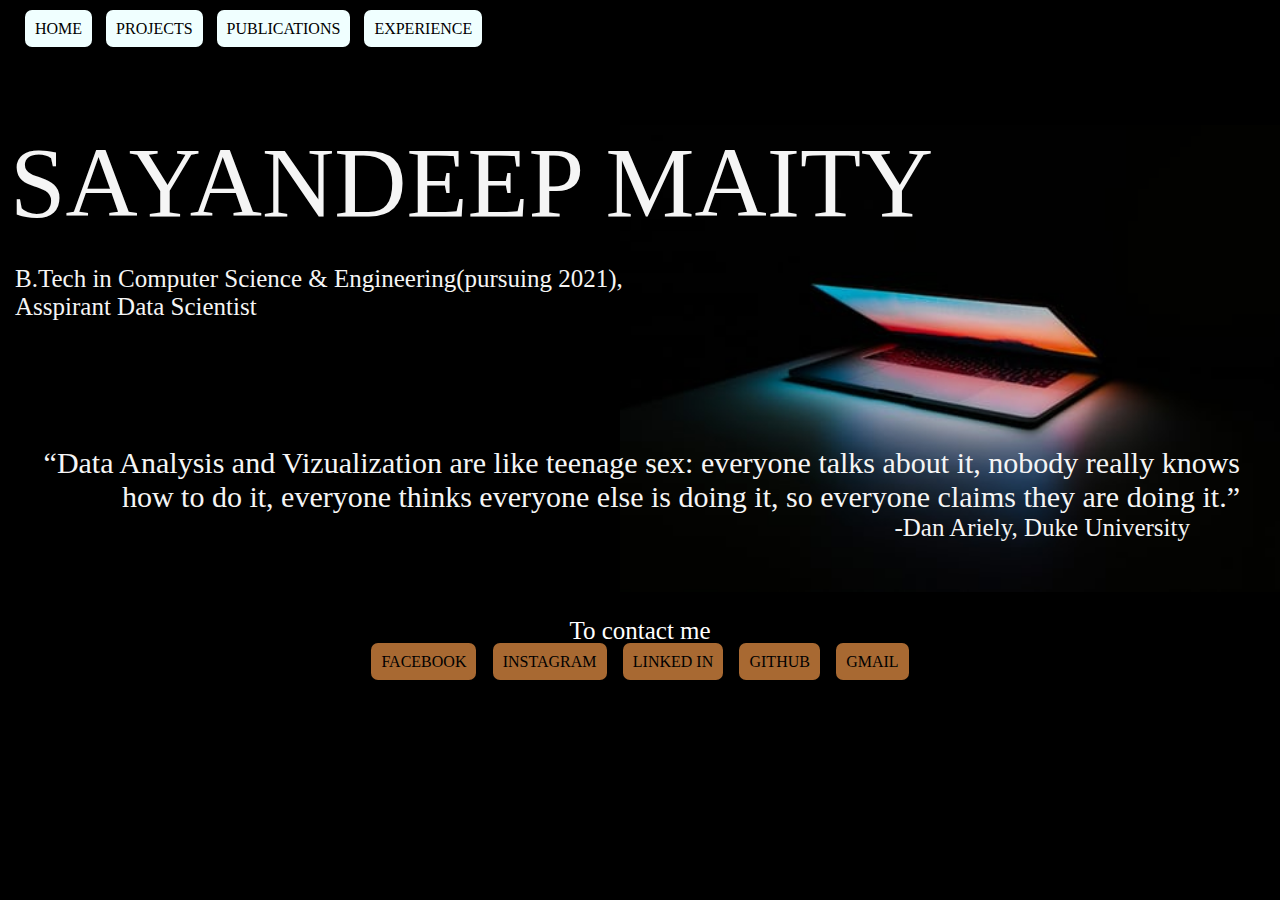
==== index.html @ 8c0d9816 "Initial commit" ====
<!DOCTYPE html>
<html lang="en" dir="ltr">
    <head>
        <title>Sayandeep Maity</title>
        <link rel="stylesheet" href="styles/home.css">
        <meta charset="UTF-8">
        <meta name="veiwport" content="width=device-width, initial-scale=1.0"> 
    </head>
    <body>
        <header>
           <div class='header'>
                <a href="index.html"><span id="btn">HOME</span></a>
                <a href="support/projects.html"><span id="btn">PROJECTS</span></a>
                <a href="support/publications.html"><span id="btn">PUBLICATIONS</span></a>
                <a href="support/experience.html"><span id="btn">EXPERIENCE</span></a>
           </div>
        </header>
        <div class='front-image'>
            <h1 id="name">SAYANDEEP MAITY</h1>
            <p>B.Tech in Computer Science & Engineering(pursuing 2021),<br>Asspirant Data Scientist</p>
            <section>
            <article>
                <blockquote>                
                    <q id="quote">Data Analysis and Vizualization are like teenage sex: everyone talks about it, nobody really knows how to 
                        do it, everyone thinks everyone else is doing it, so everyone claims they are doing it.</q>
                    <p id="author">-Dan Ariely, Duke University</p>
                </blockquote>
            </article>
            </section>
        </div>
        <footer class='footer'>To contact me <br>
            <a href="https://www.facebook.com/profile.php?id=100008527478413"><span id='btn1'>FACEBOOK</span></a>
            <a href="https://www.instagram.com/i.m_stuart/"><span id='btn1'>INSTAGRAM</span></a>
            <a href="https://www.linkedin.com/in/sayandeep-maity-79942218b/"><span id='btn1'>LINKED IN</span></a>
            <a href="https://github.com/i-m-sayandeep"><span id='btn1'>GITHUB</span></a>
            <a href="https://mailto:sayandeepmaity328@gmail.com"><span id="btn1">GMAIL</span></a>
        </footer>
    </body>
</html>
---- styles/home.css ----
/* global style *
-------------------------------------------------------- */
body{
    margin: 0;
    padding: 0;
    background-color: black;
}
a{
    text-decoration: none;
}


/* main style 
----------------------------------------------------- */
.front-image{
    background-image: url(../images/home1.png);
    background-repeat: no-repeat;
    background-position: right;
    background-size: contain;
    height: 100%;
    color: whitesmoke;
    background-color: black;
}

#name{
    font-weight: 300;
    font-size: 100px;
    text-align: left;
    margin-bottom: 0;
    margin-left: 10px;
    font-family: Cambria, Cochin, Georgia, Times, 'Times New Roman', serif;
}
p{
    margin-left: 15px;
    text-align: left;
    padding-bottom: 40px;
    font-size: 25px;
    font-family: Cambria, Cochin, Georgia, Times, 'Times New Roman', serif;
}

#quote{
    font-size: 30px;
    font-weight: 200;
    text-align: right;
    float: right;
    padding-top: 60px;
    font-family: Brush Script MT;
}

#author{
    text-align: right;
    font-weight: 150;
    font-size: 25px;
    padding: 50px;
    font-family:  Brush Script MT;
}

/* header style 
------------------------------------------------------- */

.header{
    background-color: black;
    margin: 0;
    padding: 20px;
    text-decoration-style: none;
}

#btn{
    background-color: azure;
    padding:10px;
    border-radius: 7px;
    margin:5px;
    text-decoration: none;
    color: black;
}

#btn:hover{
    background-color: blueviolet;
    color: whitesmoke;
}

#btn:active{
    background-color: blueviolet;
    color: whitesmoke;
}


/* footer Style 
----------------------------------------------- */

.footer{
    text-align: center;
    font-size: 25px;
    color: white;
    font-family:Perpetua;
}

#btn1{
    background-color: #a86932;
    padding:10px;
    border-radius: 7px;
    margin:5px;
    text-decoration: none;
    color: black;
    font-size: medium;
    margin-top: 10px;;
}

#btn1:hover{
    background-color: blueviolet;
    color: whitesmoke;
}

#btn1:visited{
    color: red;
}
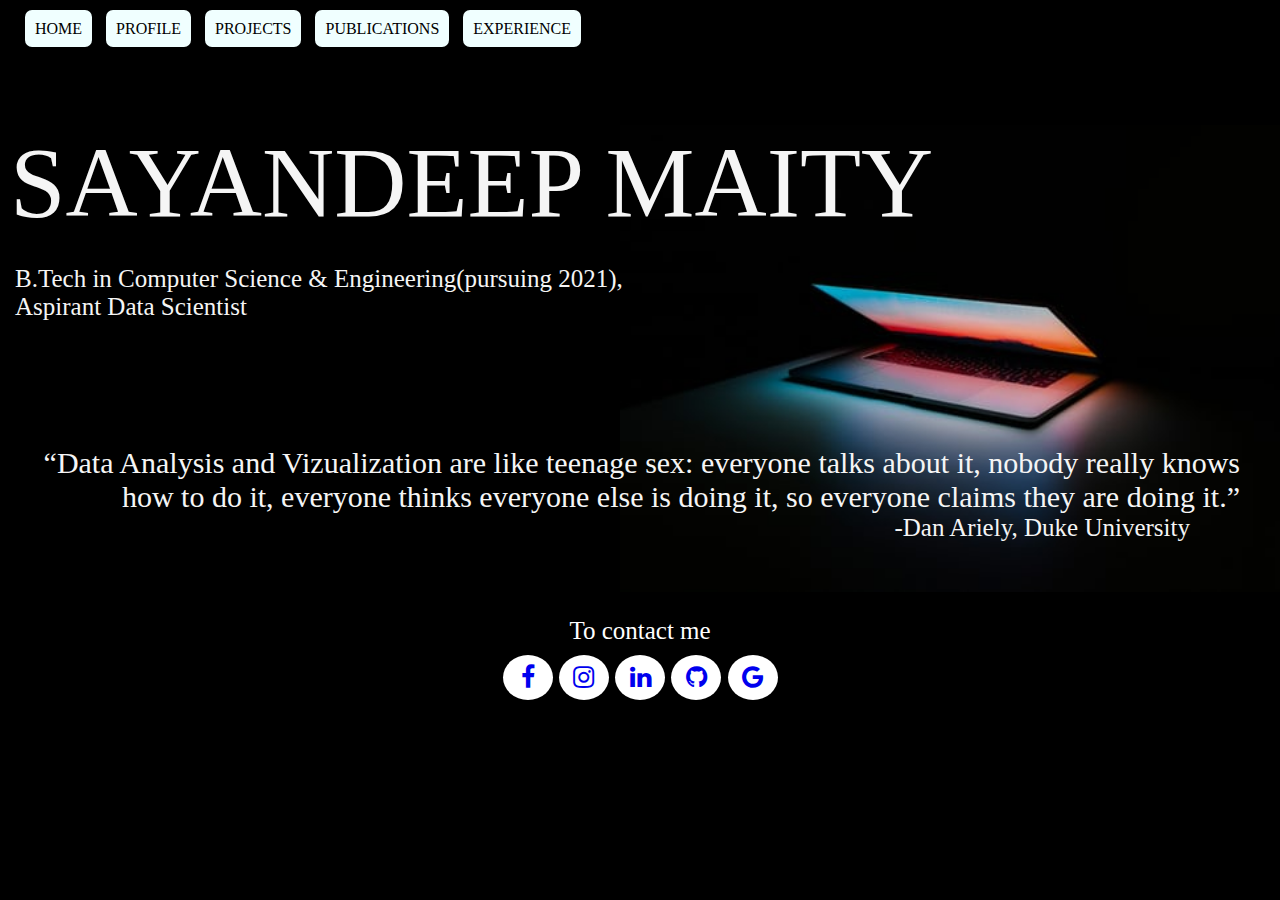
==== commit 2e90a4fa: "Index updated" ====
--- a/index.html
+++ b/index.html
@@ -3,6 +3,7 @@
     <head>
         <title>Sayandeep Maity</title>
         <link rel="stylesheet" href="styles/home.css">
+        <link rel="stylesheet" href="https://cdnjs.cloudflare.com/ajax/libs/font-awesome/4.7.0/css/font-awesome.min.css">
         <meta charset="UTF-8">
         <meta name="veiwport" content="width=device-width, initial-scale=1.0"> 
     </head>
@@ -10,6 +11,7 @@
         <header>
            <div class='header'>
                 <a href="index.html"><span id="btn">HOME</span></a>
+                <a href="support/profile.html"><span id="btn">PROFILE</span></a>
                 <a href="support/projects.html"><span id="btn">PROJECTS</span></a>
                 <a href="support/publications.html"><span id="btn">PUBLICATIONS</span></a>
                 <a href="support/experience.html"><span id="btn">EXPERIENCE</span></a>
@@ -17,7 +19,7 @@
         </header>
         <div class='front-image'>
             <h1 id="name">SAYANDEEP MAITY</h1>
-            <p>B.Tech in Computer Science & Engineering(pursuing 2021),<br>Asspirant Data Scientist</p>
+            <p>B.Tech in Computer Science & Engineering(pursuing 2021),<br>Aspirant Data Scientist</p>
             <section>
             <article>
                 <blockquote>                
@@ -28,12 +30,14 @@
             </article>
             </section>
         </div>
-        <footer class='footer'>To contact me <br>
-            <a href="https://www.facebook.com/profile.php?id=100008527478413"><span id='btn1'>FACEBOOK</span></a>
-            <a href="https://www.instagram.com/i.m_stuart/"><span id='btn1'>INSTAGRAM</span></a>
-            <a href="https://www.linkedin.com/in/sayandeep-maity-79942218b/"><span id='btn1'>LINKED IN</span></a>
-            <a href="https://github.com/i-m-sayandeep"><span id='btn1'>GITHUB</span></a>
-            <a href="https://mailto:sayandeepmaity328@gmail.com"><span id="btn1">GMAIL</span></a>
+        <footer class='footer'>To contact me 
+           <div class="icon">
+            <a href="https://www.facebook.com/profile.php?id=100008527478413" class="fa fa-facebook" id="btn1"></a>
+            <a href="https://www.instagram.com/i.m_stuart/" class ="fa fa-instagram" id="btn1"></a>
+            <a href="https://www.linkedin.com/in/sayandeep-maity-79942218b/" class ="fa fa-linkedin" id="btn1"></a>
+            <a href="https://github.com/i-m-sayandeep" class="fa fa-github" id="btn1"></a>
+            <a href="https://mailto:sayandeepmaity328@gmail.com" class='fa fa-google' id="btn1"></a>
+           </div>
         </footer>
     </body>
 </html>--- a/styles/home.css
+++ b/styles/home.css
@@ -44,7 +44,7 @@
     text-align: right;
     float: right;
     padding-top: 60px;
-    font-family: Brush Script MT;
+    font-family: "Brush Script MT";
 }
 
 #author{
@@ -52,7 +52,7 @@
     font-weight: 150;
     font-size: 25px;
     padding: 50px;
-    font-family:  Brush Script MT;
+    font-family:  "Brush Script MT";
 }
 
 /* header style 
@@ -94,23 +94,28 @@
     color: white;
     font-family:Perpetua;
 }
+.fa {
+    padding: 10px;
+    font-size: 40px;
+    width: 30px;
+    text-align: center;
+    text-decoration: none;
+    border-radius: 50%;
+    background-color: white;
+  }
 
-#btn1{
-    background-color: #a86932;
-    padding:10px;
-    border-radius: 7px;
+.icon{
+    padding:5px;
     margin:5px;
-    text-decoration: none;
-    color: black;
-    font-size: medium;
-    margin-top: 10px;;
 }
+
 
 #btn1:hover{
     background-color: blueviolet;
     color: whitesmoke;
 }
 
-#btn1:visited{
-    color: red;
+#btn1:active{
+    background-color: blueviolet;
+    color: whitesmoke;
 }
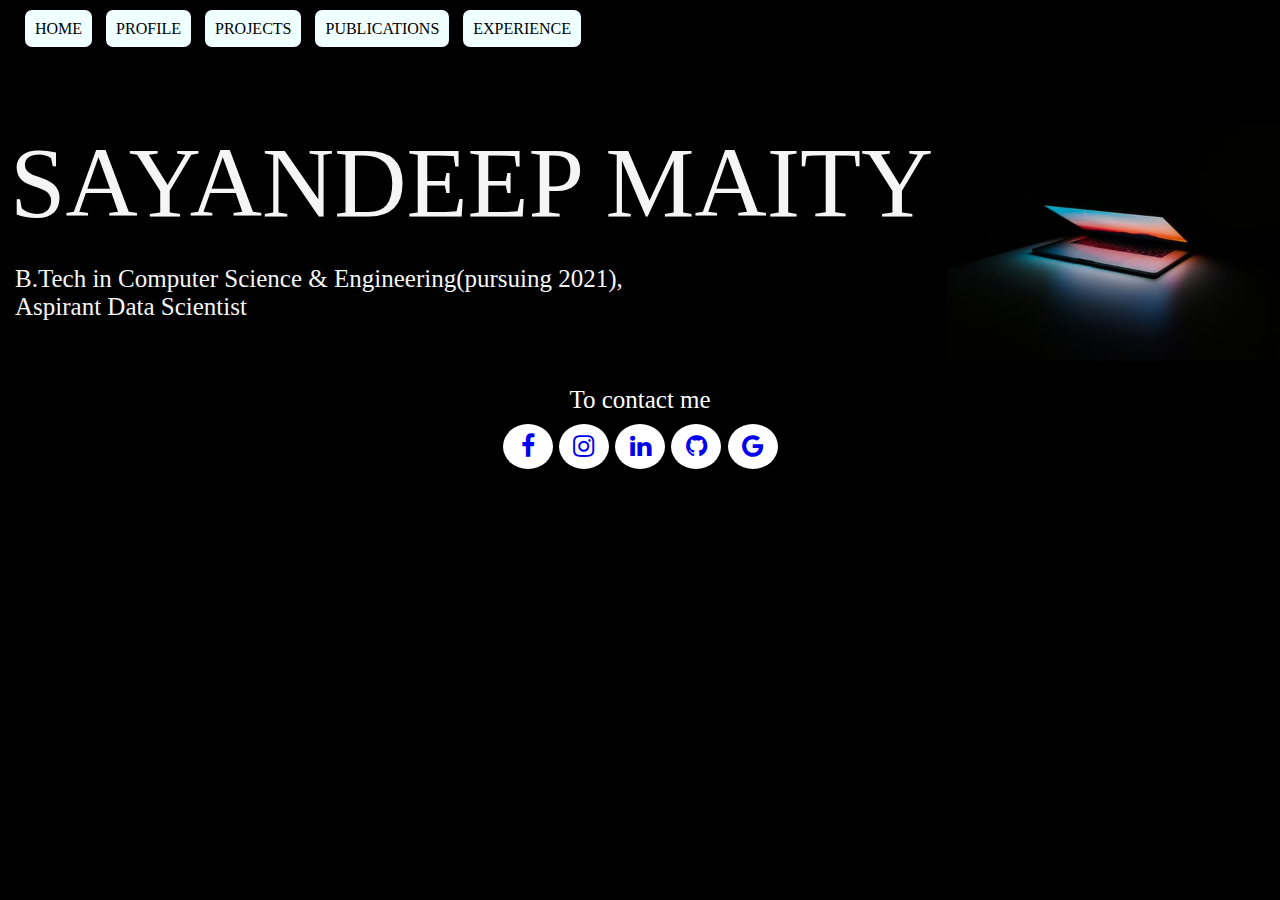
==== commit 68aac7ed: "Index updated" ====
--- a/index.html
+++ b/index.html
@@ -20,7 +20,7 @@
         <div class='front-image'>
             <h1 id="name">SAYANDEEP MAITY</h1>
             <p>B.Tech in Computer Science & Engineering(pursuing 2021),<br>Aspirant Data Scientist</p>
-            <section>
+            <!-- <section>
             <article>
                 <blockquote>                
                     <q id="quote">Data Analysis and Vizualization are like teenage sex: everyone talks about it, nobody really knows how to 
@@ -28,7 +28,7 @@
                     <p id="author">-Dan Ariely, Duke University</p>
                 </blockquote>
             </article>
-            </section>
+            </section> -->
         </div>
         <footer class='footer'>To contact me 
            <div class="icon">
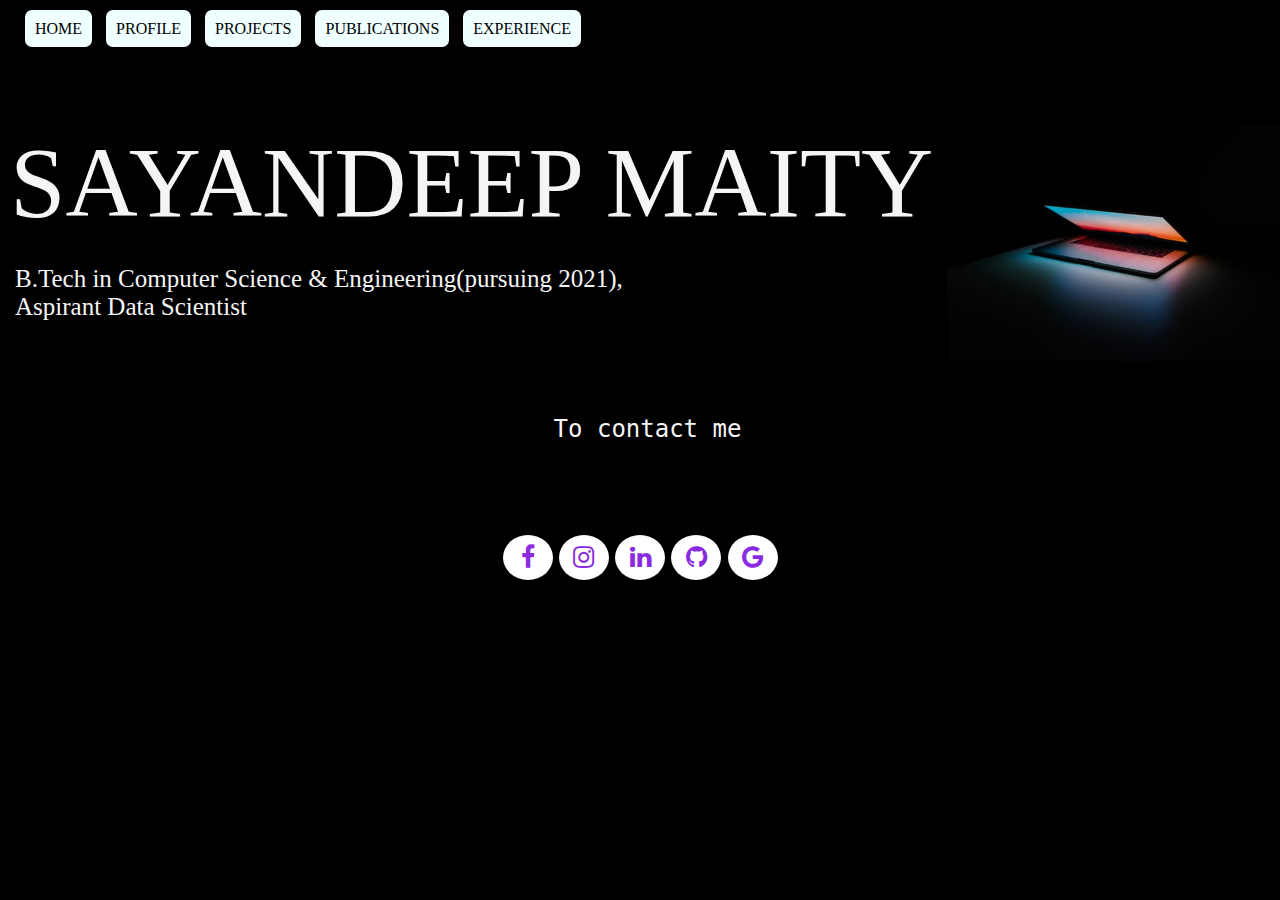
==== commit 8540b861: "Profile Updated" ====
--- a/index.html
+++ b/index.html
@@ -3,6 +3,8 @@
     <head>
         <title>Sayandeep Maity</title>
         <link rel="stylesheet" href="styles/home.css">
+        <link rel="stylesheet" href="styles/headerfooter.css">
+        <link rel="icon" href="images/ico.jpg">
         <link rel="stylesheet" href="https://cdnjs.cloudflare.com/ajax/libs/font-awesome/4.7.0/css/font-awesome.min.css">
         <meta charset="UTF-8">
         <meta name="veiwport" content="width=device-width, initial-scale=1.0"> 
@@ -30,14 +32,12 @@
             </article>
             </section> -->
         </div>
-        <footer class='footer'>To contact me 
-           <div class="icon">
+        <footer class='footer'><p id='foot'>To contact me </p><br>
             <a href="https://www.facebook.com/profile.php?id=100008527478413" class="fa fa-facebook" id="btn1"></a>
             <a href="https://www.instagram.com/i.m_stuart/" class ="fa fa-instagram" id="btn1"></a>
             <a href="https://www.linkedin.com/in/sayandeep-maity-79942218b/" class ="fa fa-linkedin" id="btn1"></a>
             <a href="https://github.com/i-m-sayandeep" class="fa fa-github" id="btn1"></a>
             <a href="https://mailto:sayandeepmaity328@gmail.com" class='fa fa-google' id="btn1"></a>
-           </div>
         </footer>
     </body>
 </html>--- a/styles/headerfooter.css
+++ b/styles/headerfooter.css
@@ -0,0 +1,65 @@
+/* header style 
+------------------------------------------------------- */
+
+.header{
+    background-color: black;
+    margin: 0;
+    padding: 20px;
+    text-decoration-style: none;
+}
+
+#btn{
+    background-color: azure;
+    padding:10px;
+    border-radius: 7px;
+    margin:5px;
+    text-decoration: none;
+    color: black;
+}
+
+#btn:hover{
+    background-color: blueviolet;
+    color: whitesmoke;
+}
+
+#btn:active{
+    background-color: blueviolet;
+    color: whitesmoke;
+}
+
+/* footer Style 
+----------------------------------------------- */
+
+.footer{
+    text-align: center;
+    padding: 5px;
+    background-color: black;
+}
+.fa {
+    padding: 10px;
+    font-size: 40px;
+    width: 30px;
+    text-align: center;
+    text-decoration: none;
+    border-radius: 50%;
+    background-color: white;
+    color: blueviolet
+  }
+
+
+#btn1:hover{
+    background-color: blueviolet;
+    color: whitesmoke;
+}
+
+#btn1:active{
+    background-color: blueviolet;
+    color: whitesmoke;
+}
+
+#foot{
+    text-align: center;
+    font-family: monospace;
+    font-size:24px;
+    color: whitesmoke
+}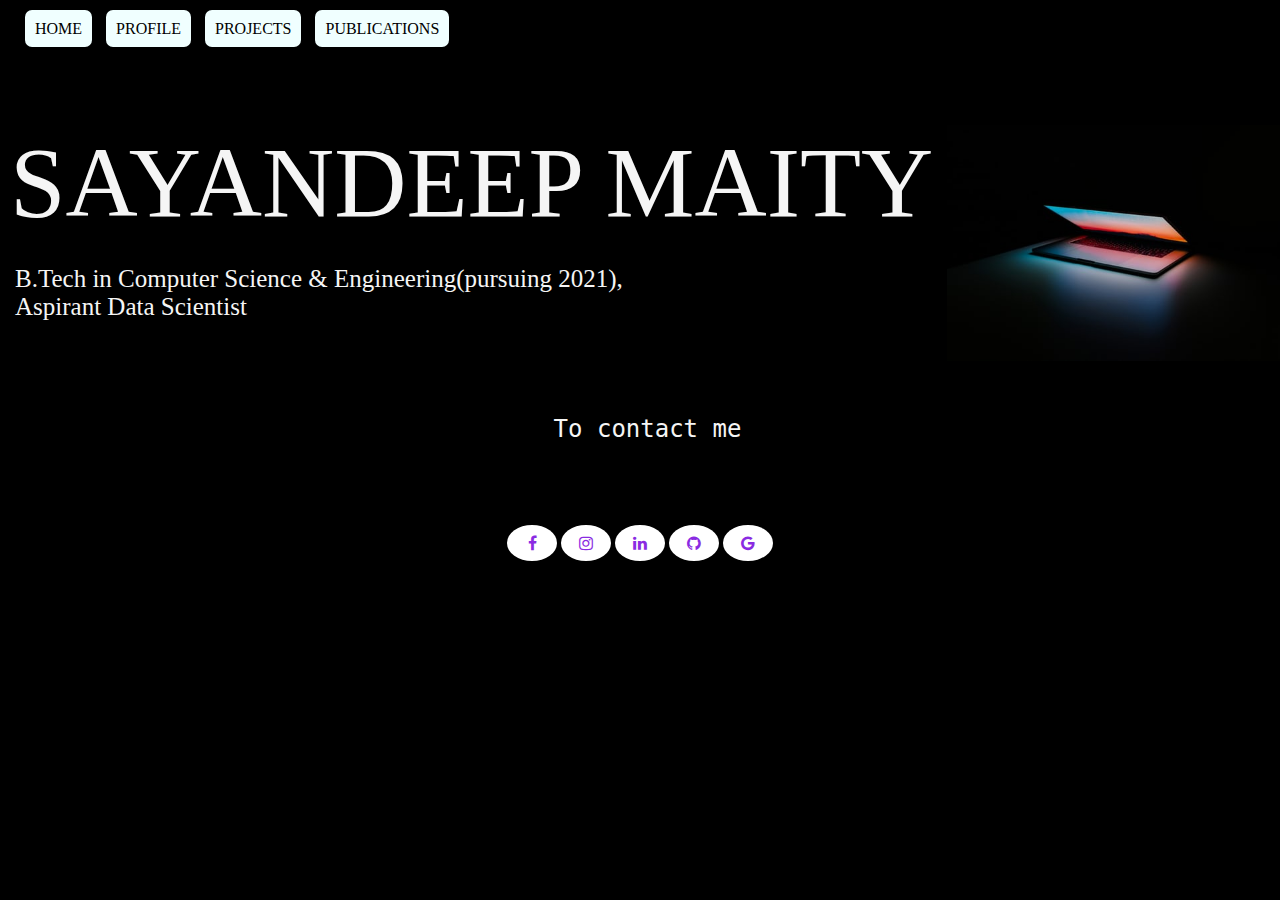
==== commit e537dc32: "support updated" ====
--- a/index.html
+++ b/index.html
@@ -16,7 +16,7 @@
                 <a href="support/profile.html"><span id="btn">PROFILE</span></a>
                 <a href="support/projects.html"><span id="btn">PROJECTS</span></a>
                 <a href="support/publications.html"><span id="btn">PUBLICATIONS</span></a>
-                <a href="support/experience.html"><span id="btn">EXPERIENCE</span></a>
+                <!-- <a href="support/experience.html"><span id="btn">EXPERIENCE</span></a> -->
            </div>
         </header>
         <div class='front-image'>
--- a/styles/home.css
+++ b/styles/home.css
@@ -55,67 +55,3 @@
     font-family:  "Brush Script MT";
 }
 
-/* header style 
-------------------------------------------------------- */
-
-.header{
-    background-color: black;
-    margin: 0;
-    padding: 20px;
-    text-decoration-style: none;
-}
-
-#btn{
-    background-color: azure;
-    padding:10px;
-    border-radius: 7px;
-    margin:5px;
-    text-decoration: none;
-    color: black;
-}
-
-#btn:hover{
-    background-color: blueviolet;
-    color: whitesmoke;
-}
-
-#btn:active{
-    background-color: blueviolet;
-    color: whitesmoke;
-}
-
-
-/* footer Style 
------------------------------------------------ */
-
-.footer{
-    text-align: center;
-    font-size: 25px;
-    color: white;
-    font-family:Perpetua;
-}
-.fa {
-    padding: 10px;
-    font-size: 40px;
-    width: 30px;
-    text-align: center;
-    text-decoration: none;
-    border-radius: 50%;
-    background-color: white;
-  }
-
-.icon{
-    padding:5px;
-    margin:5px;
-}
-
-
-#btn1:hover{
-    background-color: blueviolet;
-    color: whitesmoke;
-}
-
-#btn1:active{
-    background-color: blueviolet;
-    color: whitesmoke;
-}
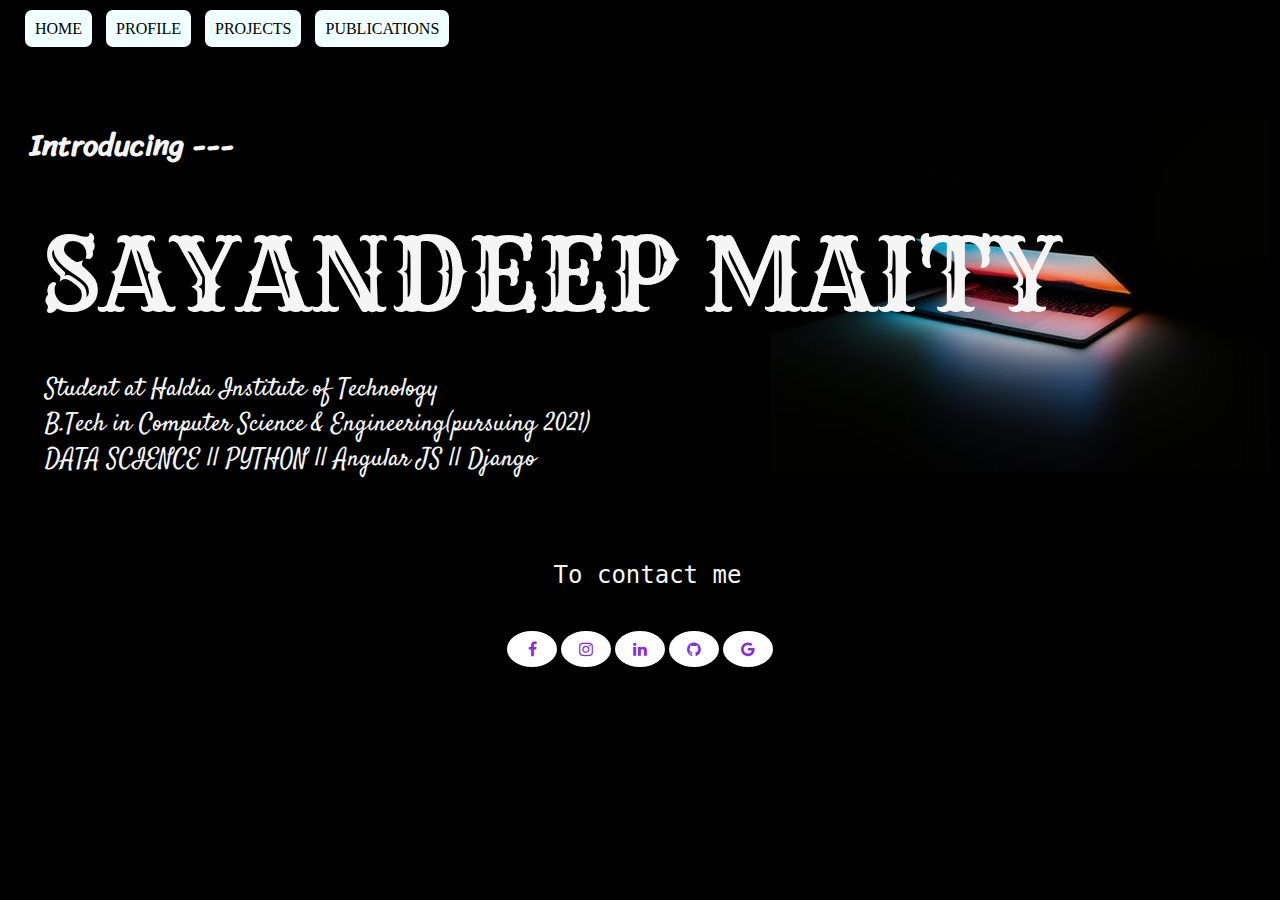
==== commit 5171b1da: "styles updated" ====
--- a/index.html
+++ b/index.html
@@ -6,31 +6,33 @@
         <link rel="stylesheet" href="styles/headerfooter.css">
         <link rel="icon" href="images/ico.jpg">
         <link rel="stylesheet" href="https://cdnjs.cloudflare.com/ajax/libs/font-awesome/4.7.0/css/font-awesome.min.css">
+        <link rel="preconnect" href="https://fonts.gstatic.com">
+        <link  rel="stylesheet" href="https://fonts.googleapis.com/css2?family=Sriracha&display=swap" >
+        <link  rel="stylesheet" href="https://fonts.googleapis.com/css2?family=Satisfy&display=swap" >
+        <link  rel="stylesheet" href="https://fonts.googleapis.com/css2?family=Kaushan+Script&display=swap" >
+        <link  rel="stylesheet" href="https://fonts.googleapis.com/css2?family=Kaushan+Script&display=swap" >
+        <link  rel="stylesheet" href="https://fonts.googleapis.com/css2?family=Rye&display=swap" >
         <meta charset="UTF-8">
         <meta name="veiwport" content="width=device-width, initial-scale=1.0"> 
     </head>
+
     <body>
         <header>
-           <div class='header'>
+            <div class='header'>
                 <a href="index.html"><span id="btn">HOME</span></a>
                 <a href="support/profile.html"><span id="btn">PROFILE</span></a>
                 <a href="support/projects.html"><span id="btn">PROJECTS</span></a>
                 <a href="support/publications.html"><span id="btn">PUBLICATIONS</span></a>
-                <!-- <a href="support/experience.html"><span id="btn">EXPERIENCE</span></a> -->
-           </div>
-        </header>
+                 <!-- <a href="experience.html"><span id="btn">EXPERIENCE</span></a> -->
+            </div>
+         </header>
         <div class='front-image'>
+            <h3>Introducing --- </h3>
             <h1 id="name">SAYANDEEP MAITY</h1>
-            <p>B.Tech in Computer Science & Engineering(pursuing 2021),<br>Aspirant Data Scientist</p>
-            <!-- <section>
-            <article>
-                <blockquote>                
-                    <q id="quote">Data Analysis and Vizualization are like teenage sex: everyone talks about it, nobody really knows how to 
-                        do it, everyone thinks everyone else is doing it, so everyone claims they are doing it.</q>
-                    <p id="author">-Dan Ariely, Duke University</p>
-                </blockquote>
-            </article>
-            </section> -->
+            <p>
+                Student at Haldia Institute of Technology <br>B.Tech in Computer Science & Engineering(pursuing 2021)
+                <br> DATA SCIENCE || PYTHON || Angular JS || Django
+            </p>
         </div>
         <footer class='footer'><p id='foot'>To contact me </p><br>
             <a href="https://www.facebook.com/profile.php?id=100008527478413" class="fa fa-facebook" id="btn1"></a>
--- a/styles/home.css
+++ b/styles/home.css
@@ -16,42 +16,31 @@
     background-image: url(../images/home1.png);
     background-repeat: no-repeat;
     background-position: right;
-    background-size: contain;
-    height: 100%;
+    background-size: 500px;
+    height: 200%;
     color: whitesmoke;
     background-color: black;
+    padding : 20px;
+    margin : 10px;
 }
 
 #name{
-    font-weight: 300;
     font-size: 100px;
+    font-weight: 350;
     text-align: left;
-    margin-bottom: 0;
-    margin-left: 10px;
-    font-family: Cambria, Cochin, Georgia, Times, 'Times New Roman', serif;
+    font-family: Rye;
+    padding : 10px;
+    margin : 0;
 }
 p{
     margin-left: 15px;
     text-align: left;
-    padding-bottom: 40px;
+    /* padding-bottom: 40px; */
     font-size: 25px;
-    font-family: Cambria, Cochin, Georgia, Times, 'Times New Roman', serif;
+    font-family: Satisfy;
 }
 
-#quote{
-    font-size: 30px;
-    font-weight: 200;
-    text-align: right;
-    float: right;
-    padding-top: 60px;
-    font-family: "Brush Script MT";
-}
-
-#author{
-    text-align: right;
-    font-weight: 150;
-    font-size: 25px;
-    padding: 50px;
-    font-family:  "Brush Script MT";
-}
-
+h3{
+    font-family: Sriracha;
+    font-size : 30px;
+}